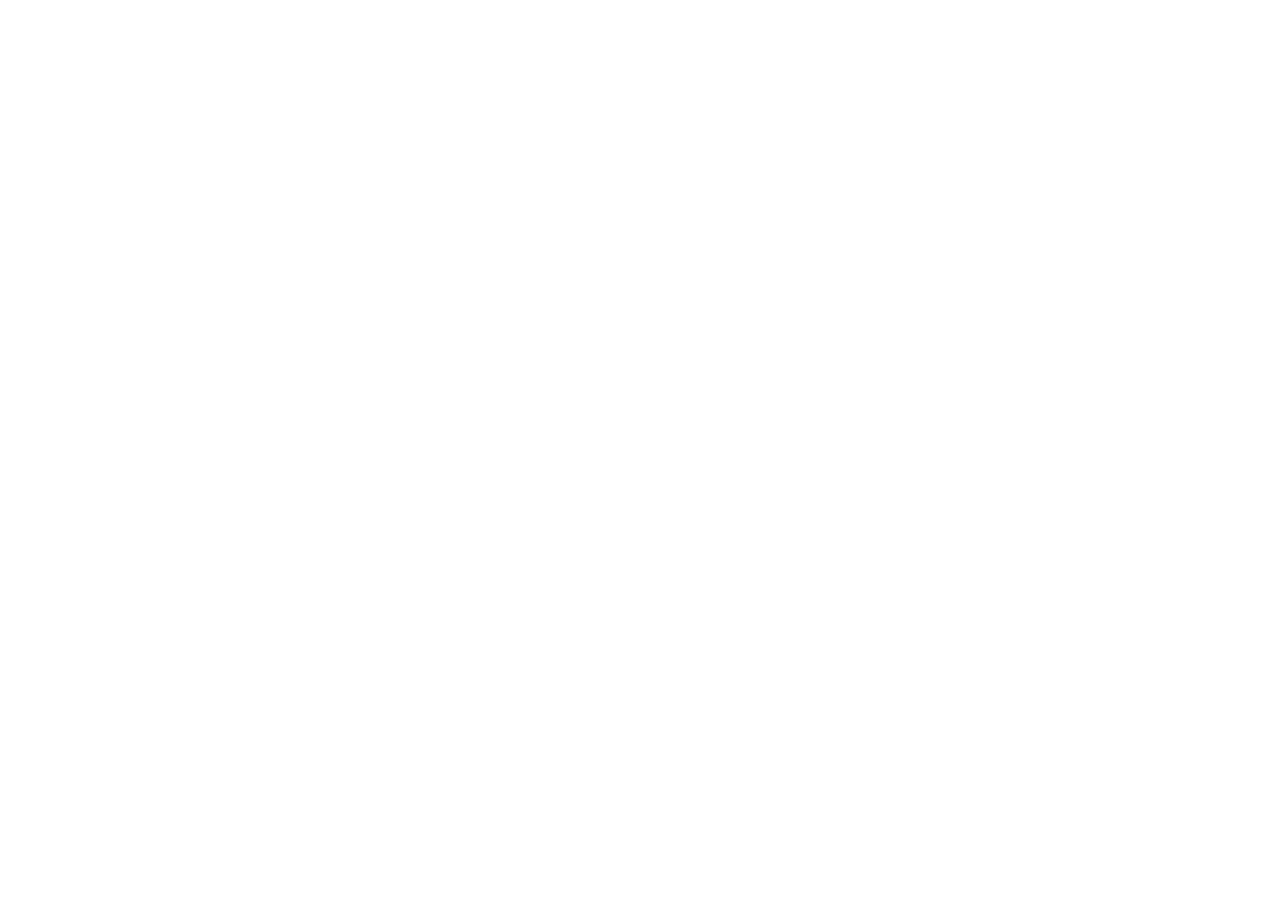
==== jungjio/index.html @ 4126aee6 "hover" ====
<!DOCTYPE html>
<html lang="en">
<head>
    <meta charset="UTF-8">
    <meta name="viewport" content="width=device-width, initial-scale=1.0">
    <title>Document</title>
    <style>
        
    </style>

</head>
<body>

</body>
</html>
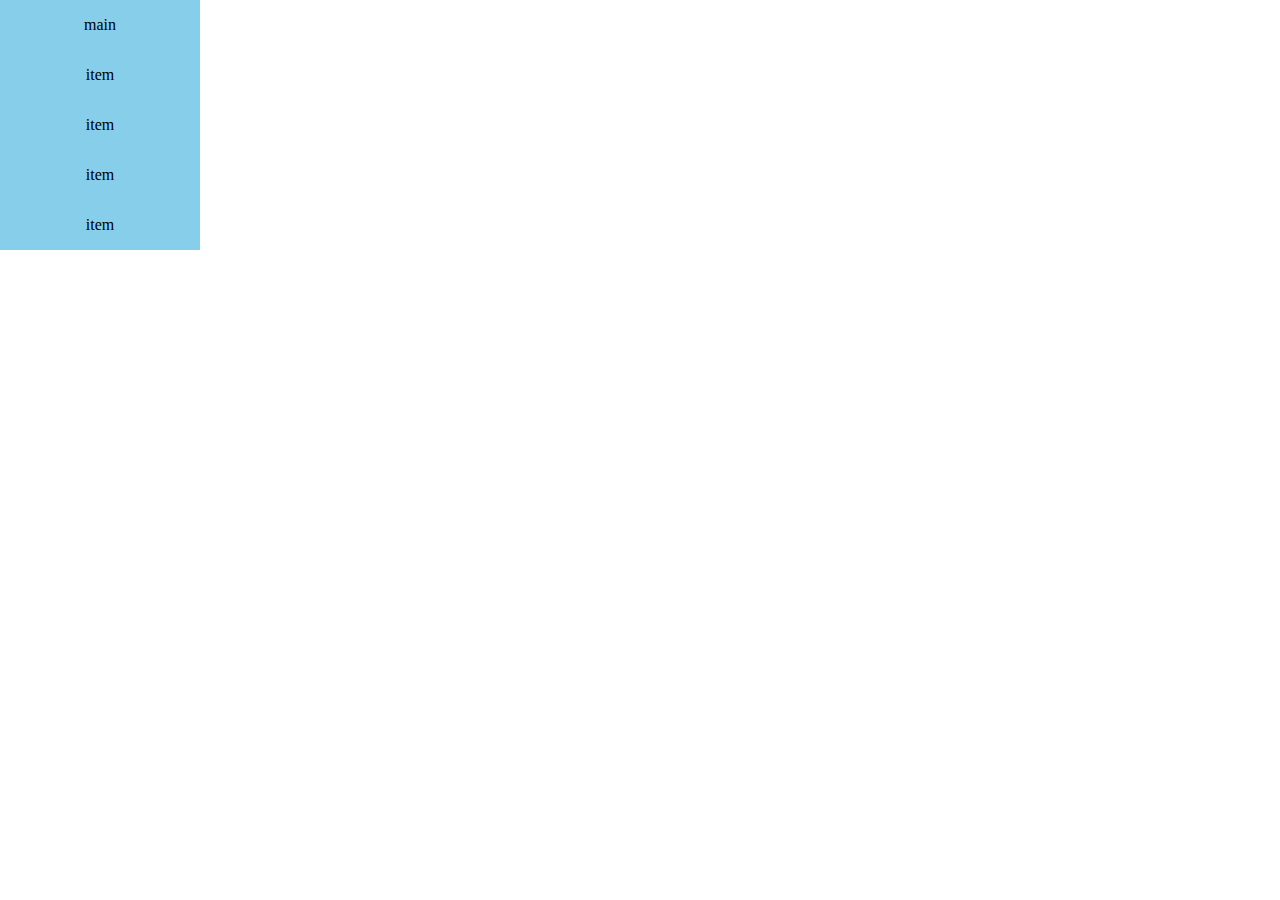
==== commit 9221188d: "선배가 고쳐주심" ====
--- a/jungjio/index.html
+++ b/jungjio/index.html
@@ -5,11 +5,46 @@
     <meta name="viewport" content="width=device-width, initial-scale=1.0">
     <title>Document</title>
     <style>
+        * {
+            margin: 0;
+            padding: 0;
+        }
         
+        ul, li {
+            list-style: none;
+        }
+        .content {
+            width: 200px;
+            height: 50px;
+            line-height: 50px;
+            background-color: skyblue;
+            text-align: center;
+            overflow: hidden;
+            transition: 0.5s;
+        }
+        .content > li {
+            text-align: center;
+            width: 200px;
+            height: 50px;
+            background-color: skyblue;
+            transition: 0.5s;
+        }
+        .content:hover{
+            width: 200px;
+            height: 250px;
+        }
+        .content > li:hover {
+            background-color: royalblue;
+        }
     </style>
-
 </head>
 <body>
-
+    <ul class="content">main
+        <li>item</li>
+        <li>item</li>
+        <li>item</li>
+        <li>item</li>
+        <li>item</li>
+    </ul>
 </body>
 </html>